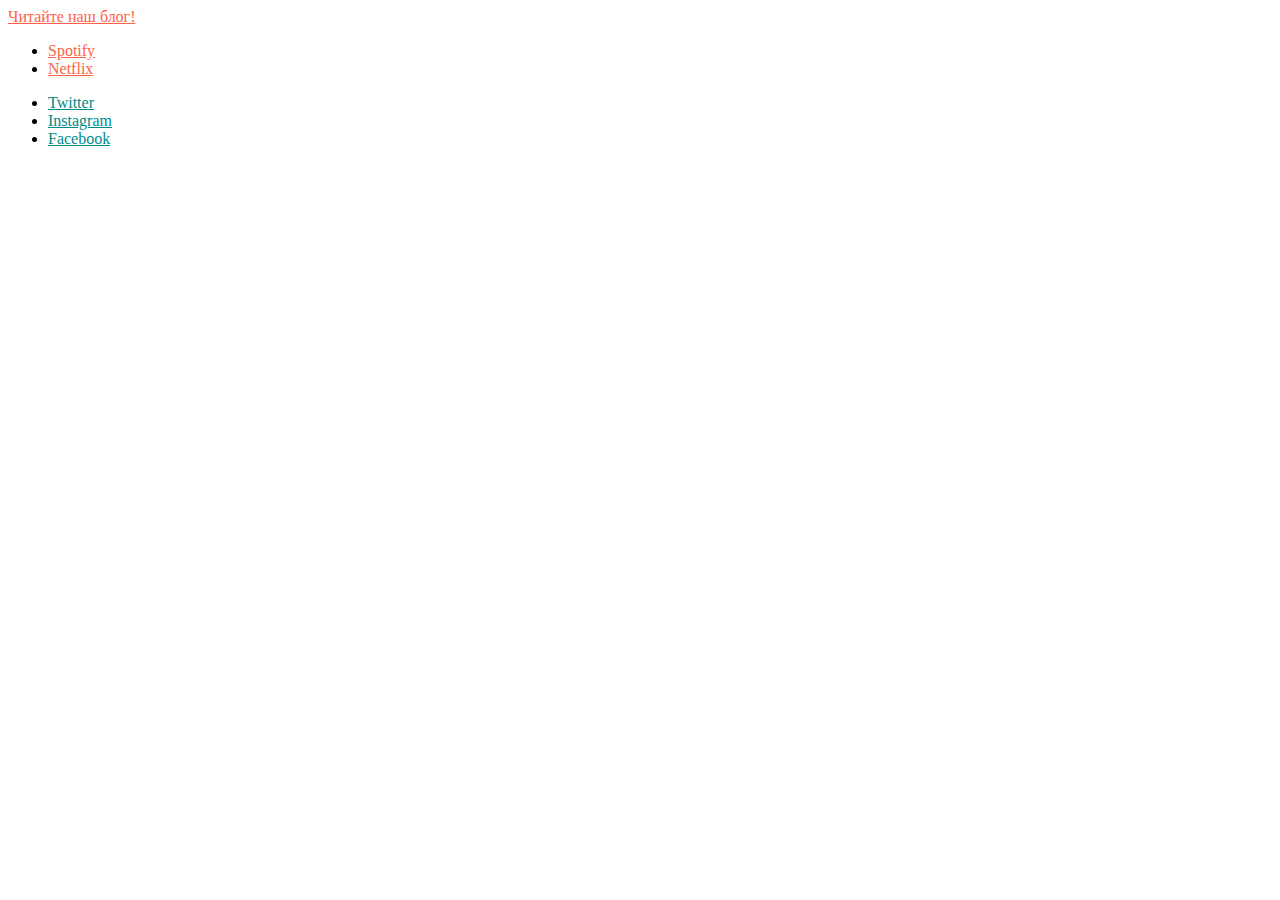
==== topic02/index.html @ 2d83bfa5 "add selectors" ====
<!DOCTYPE html>
<html lang="en">
<head>
  <meta charset="UTF-8">
  <title>Title</title>
  <link rel="stylesheet" href="./css/style.css">
</head>
<body>
<a href="">Читайте наш блог!</a>

<ul>
  <li><a href="">Spotify</a></li>
  <li><a href="">Netflix</a></li>
</ul>

<ul class="social-links">
  <li><a href="">Twitter</a></li>
  <li><a href="">Instagram</a></li>
  <li><a href="">Facebook</a></li>
</ul>

</body>
</html>
---- topic02/css/style.css ----
/* Застосовується до всіх посилань у документі */
a {
    color: tomato;
}

/* Застосовується до посилань, які лежать усередині неупорядкованих списків */
ul a {
    color: tomato;
}

/* Застосовується лише до посилань, що лежать усередині тега з класом social-links */
.social-links a {
    color: darkcyan;
}
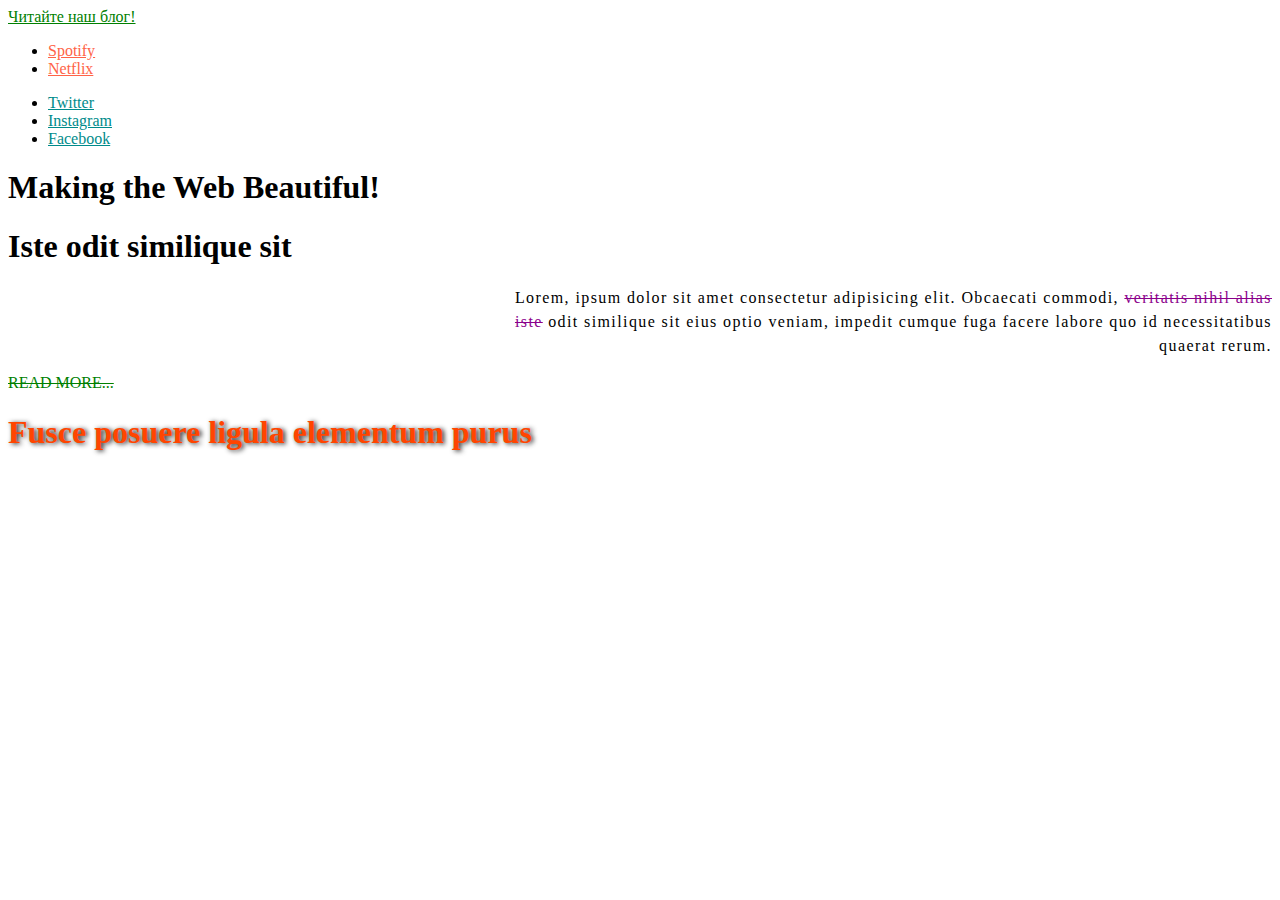
==== commit 885e88cf: "add styles and new elements" ====
--- a/topic02/index.html
+++ b/topic02/index.html
@@ -3,6 +3,7 @@
 <head>
   <meta charset="UTF-8">
   <title>Title</title>
+  <link href="<https://fonts.googleapis.com/css2?family=Tangerine:wght@700&display=swap>" rel="stylesheet" />
   <link rel="stylesheet" href="./css/style.css">
 </head>
 <body>
@@ -19,5 +20,16 @@
   <li><a href="">Facebook</a></li>
 </ul>
 
+<h1>Making the Web Beautiful!</h1>
+<h1 class="title">Iste odit similique sit</h1>
+<p class="text">
+  Lorem, ipsum dolor sit amet consectetur adipisicing elit. Obcaecati commodi,
+  <a href="">veritatis nihil alias iste</a> odit similique sit eius optio veniam,
+  impedit cumque fuga facere labore quo id necessitatibus quaerat rerum.
+</p>
+<a href="" class="link">Read more...</a>
+
+<h1 class="shadow-title">Fusce posuere ligula elementum purus</h1>
+
 </body>
 </html>
--- a/topic02/css/style.css
+++ b/topic02/css/style.css
@@ -1,6 +1,10 @@
 /* Застосовується до всіх посилань у документі */
+body {
+    font-family: 'Tangerine', cursive;
+}
+
 a {
-    color: tomato;
+    color: green;
 }
 
 /* Застосовується до посилань, які лежать усередині неупорядкованих списків */
@@ -12,3 +16,44 @@
 .social-links a {
     color: darkcyan;
 }
+
+/* ✅ Те що потрібно */
+.menu > li {
+    border: 1px solid tomato;
+}
+
+.social-links .link {
+    color: teal;
+}
+
+.social-links .link:hover {
+    color: orange;
+}
+
+.social-links .link:active {
+    color: red;
+}
+
+.text > a {
+    text-decoration: line-through;
+    color: darkmagenta;
+}
+
+.link {
+    text-decoration: line-through;
+    text-transform: uppercase;
+}
+
+.text {
+    text-align: right;
+    margin-left: 40%;
+    line-height: 1.5;
+    letter-spacing: 1.4px;
+}
+
+.shadow-title {
+    color: orangered;
+    text-shadow: 2px 1px 5px #212121;
+}
+
+
